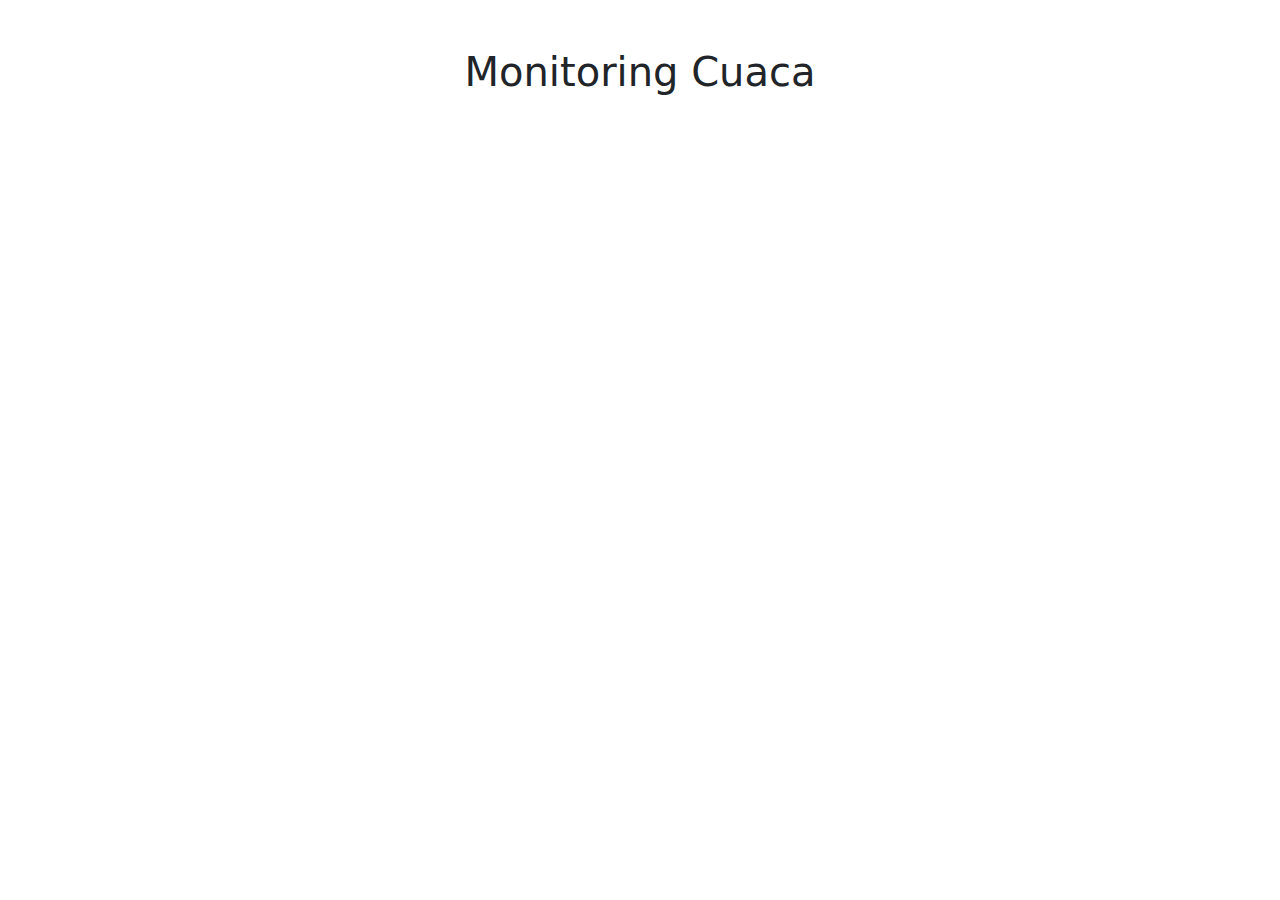
==== monitoring.html @ 5722ec27 "nambah monitoring" ====
<!DOCTYPE html>
<html lang="en">
<head>
    <link href="./assets/icon/logo.jpeg" rel="icon" />
    <meta charset="UTF-8">
    <meta name="viewport" content="width=device-width, initial-scale=1.0">
    <title>MONCA</title>
    <!-- mystyle -->
    <link rel="stylesheet" href="./style/mystyle.css">

    <!-- icon  -->
    <link rel="stylesheet" href="https://cdn.jsdelivr.net/npm/bootstrap-icons@1.11.3/font/bootstrap-icons.min.css">

    <!-- bootstrap -->
    <link rel="stylesheet" href="./bootstrap/css/bootstrap.min.css">

    <!-- font -->
    <link rel="preconnect" href="https://fonts.googleapis.com">
    <link rel="preconnect" href="https://fonts.gstatic.com" crossorigin>
    <link href="https://fonts.googleapis.com/css2?family=Archivo:ital,wght@0,100..900;1,100..900&family=Poppins:ital,wght@0,100;0,200;0,300;0,400;0,500;0,600;0,700;0,800;0,900;1,100;1,200;1,300;1,400;1,500;1,600;1,700;1,800;1,900&display=swap" rel="stylesheet">
</head>
<body>
    <section class="monitoring" id="monitoring">
        <div class="container">
            <div class="row text-center mt-5">
                <div class="col">
                    <h1>
                        Monitoring Cuaca
                    </h1>
                </div>
            </div>
        </div>
    </section>
</body>
</html>
---- style/mystyle.css ----
:root{
    --primary:#044BD9;
    
}
/* fonts*/
.font-poppins{
    font-family: "Poppins", sans-serif !important;
}

.font-archivo{
    font-family: "Archivo", sans-serif !important;
}

/* navbar */
.active {
    color: var(--primary) !important; 
}

.nav-link:hover {
    color: var(--primary) !important;
}

/* body{
    padding-top: 6rem ;
} */

.jumbotron{
    background-color: #96D2D9;
    padding-top: 6rem;
}

.Project{
    background-color: #96D2D9;
    padding-top: 6rem;
}

.contact{
    background-color: #96D2D9;
    padding-top: 6rem;
}

.about{
    padding-top: 6rem;
}

.document{
    padding-top: 6rem;
}

.footer{
    padding-bottom: 1rem;
}
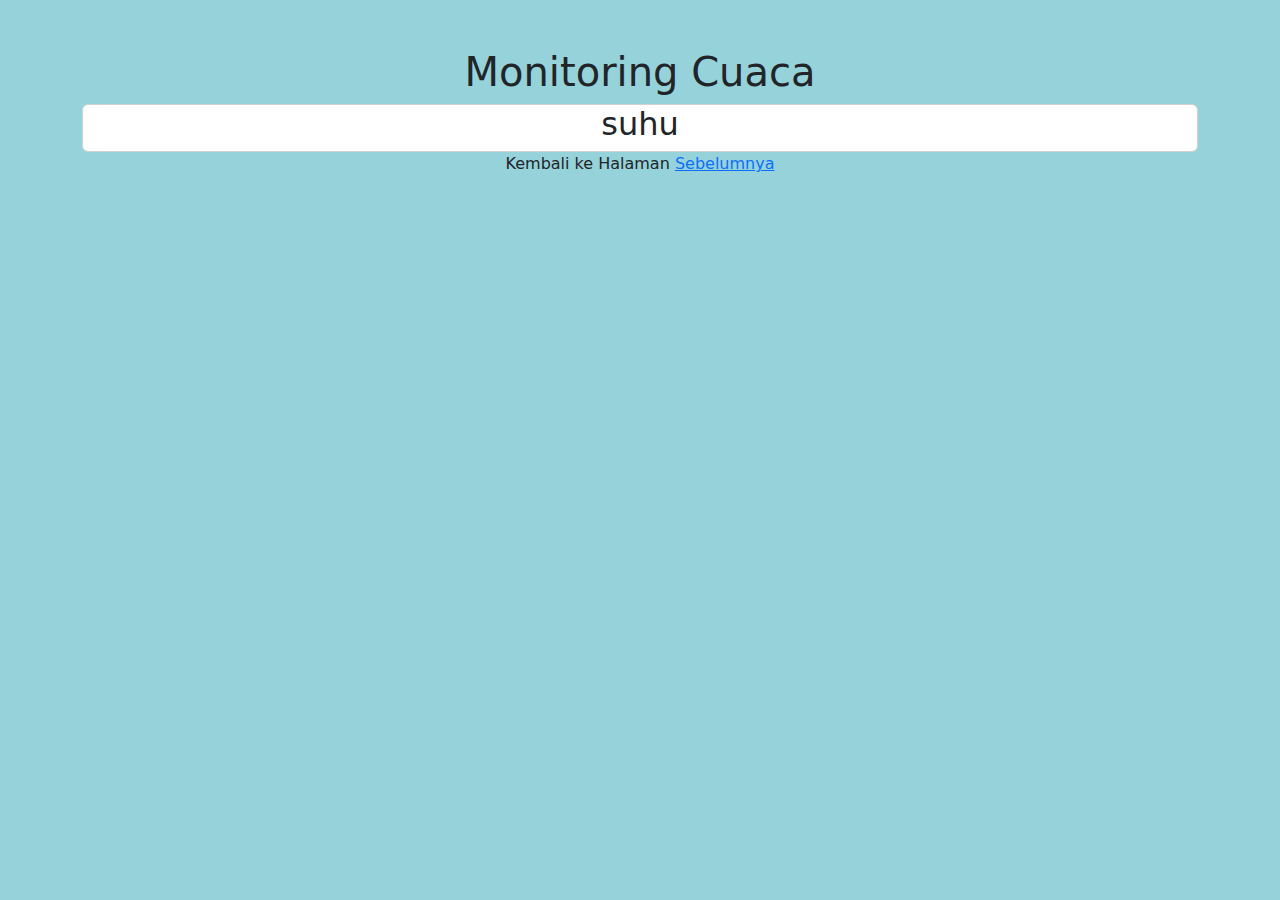
==== commit 8b7d4808: "tambah monitoring" ====
--- a/monitoring.html
+++ b/monitoring.html
@@ -19,7 +19,7 @@
     <link rel="preconnect" href="https://fonts.gstatic.com" crossorigin>
     <link href="https://fonts.googleapis.com/css2?family=Archivo:ital,wght@0,100..900;1,100..900&family=Poppins:ital,wght@0,100;0,200;0,300;0,400;0,500;0,600;0,700;0,800;0,900;1,100;1,200;1,300;1,400;1,500;1,600;1,700;1,800;1,900&display=swap" rel="stylesheet">
 </head>
-<body>
+<body style="background-color:#96D2D9">
     <section class="monitoring" id="monitoring">
         <div class="container">
             <div class="row text-center mt-5">
@@ -29,6 +29,20 @@
                     </h1>
                 </div>
             </div>
+            <div class="row text-center">
+                <div class="col">
+                    <div class="card">
+                        <h2>
+                            suhu
+                        </h2>
+                    </div>
+                </div>
+            </div>
+            <div class="row text-center">
+                <div class="col">
+                    <p>Kembali ke Halaman <a href="index.html"> Sebelumnya</a></p>
+                </div>
+            </div>
         </div>
     </section>
 </body>
